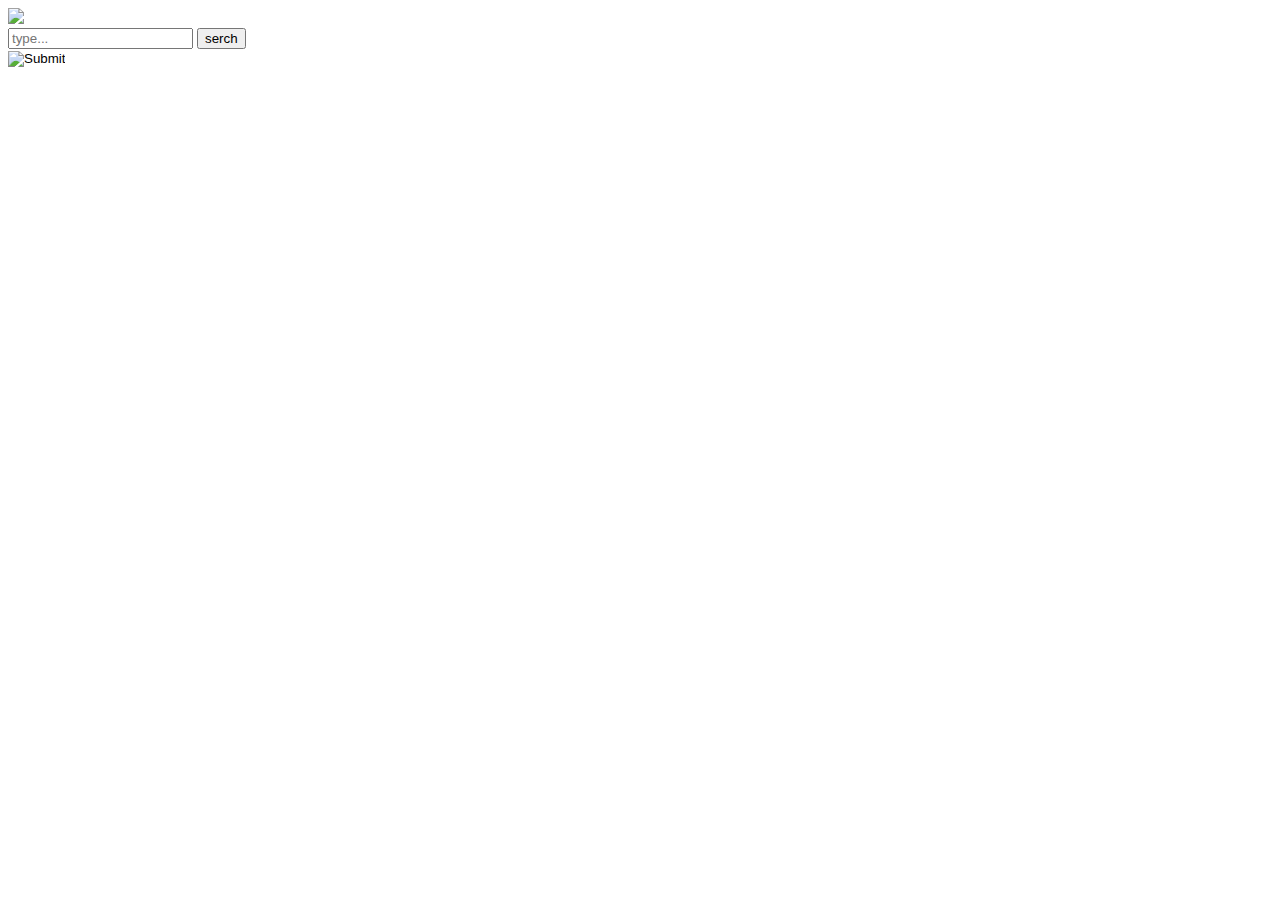
==== index.html @ 69b32ded "index.html" ====
<!DOCTYPE html>
<html lang="en">
<head>
    <meta charset="UTF-8">
    <meta name="viewport" content="width=device-width, initial-scale=1.0">
    <title>Review Earth</title>
    <link rel="stylesheet" href="style.css">
</head>
<body>
   <div class="container">
    <div class="logo">
        <img src="https://media.istockphoto.com/vectors/telescope-vector-icon-isolated-cosmos-view-astronomic-equipment-lens-vector-id1192266641" width="130px">
    </div>   
    <form class="box">
           <input type="text" placeholder="type...">
           <input type="submit" value="serch">
       </form>
       <div class="planet-1">
        <input type="image" src="https://encrypted-tbn0.gstatic.com/images?q=tbn%3AANd9GcRCfw2_P1K5_2f9p8uLiy4dh041pueihP13Mg&usqp=CAU" onclick="location.href='https://m.blog.naver.com/PostView.nhn?blogId=erke2000&logNo=221593680191&proxyReferer=https:%2F%2Fwww.google.com%2F'">
    </div>
   </div>

    </div>

    
</div>
</body>
</html>
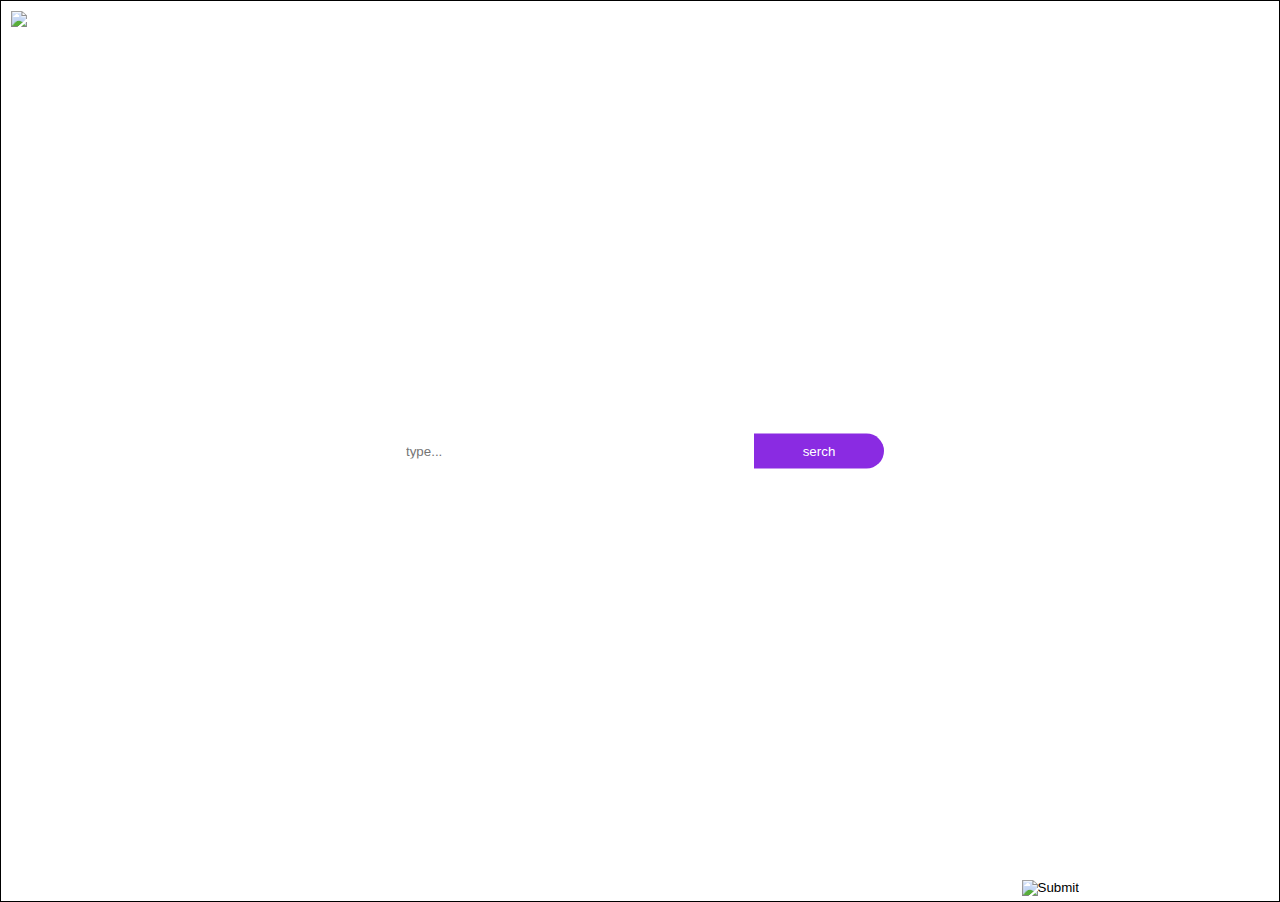
==== commit 6a3db418: "Update index.html" ====
--- a/index.html
+++ b/index.html
@@ -10,19 +10,19 @@
    <div class="container">
     <div class="logo">
         <img src="https://media.istockphoto.com/vectors/telescope-vector-icon-isolated-cosmos-view-astronomic-equipment-lens-vector-id1192266641" width="130px">
-    </div>   
+    </div>
     <form class="box">
            <input type="text" placeholder="type...">
            <input type="submit" value="serch">
        </form>
        <div class="planet-1">
-        <input type="image" src="https://encrypted-tbn0.gstatic.com/images?q=tbn%3AANd9GcRCfw2_P1K5_2f9p8uLiy4dh041pueihP13Mg&usqp=CAU" onclick="location.href='https://m.blog.naver.com/PostView.nhn?blogId=erke2000&logNo=221593680191&proxyReferer=https:%2F%2Fwww.google.com%2F'">
+        <a href = "category_apple.html"> <input type="image" src="https://encrypted-tbn0.gstatic.com/images?q=tbn%3AANd9GcRCfw2_P1K5_2f9p8uLiy4dh041pueihP13Mg&usqp=CAU"/></a>
     </div>
    </div>
 
     </div>
 
-    
+
 </div>
 </body>
-</html>+</html>
--- a/style.css
+++ b/style.css
@@ -0,0 +1,92 @@
+body {
+    margin: 0;
+    padding: 0;
+}
+
+.container {
+    border: 1px solid;
+    height: 100vh;
+    background-image: url(https://vignette.wikia.nocookie.net/starwars/images/4/4a/Alderaan.jpg/revision/latest/scale-to-width-down/250?cb=20150421154226&path-prefix=ko);
+    background-repeat: no-repeat;
+    background-size: cover; 
+    background-position:  center center;
+    position: relative;
+
+}
+
+form.box {
+    width: 500px;
+    position: absolute;
+    top: 50%;
+    left: 50%;
+    transform: translate(-50%,-50%);
+    color: #fff;
+    text-align: center;
+}
+form.box h1 {
+    font-weight: normal;
+}
+form.box input {
+    border: none;
+}
+form.box input[type=text] {
+    background-color: #fff;
+    width: 340px;
+    padding: 10px;
+    border-radius:25px 0 0 25px ;
+}
+form.box input[type=submit] {
+    width: 130px;
+    background-color:blueviolet;
+    padding: 10px;
+    border-radius: 0 25px 25px 0;
+    color: white;
+    margin-left: -6px;
+}
+.logo {
+    position: absolute;
+    top: 10px;
+    left: 10px;
+
+}
+
+.planet-1 {
+    position: absolute;
+    bottom: 5px;
+    right: 200px;
+}
+
+.container2 {
+    border: 1px solid;
+    height: 200vh;
+    background-image: url(https://encrypted-tbn0.gstatic.com/images?q=tbn%3AANd9GcQL02GW4Rk3y-nebOuGljKL2eSYuclahgAodQ&usqp=CAU);
+    background-repeat: no-repeat;
+    background-size: cover;
+    background-position: center center;
+    position: relative;
+
+}
+
+.icon-ipad {
+    position: absolute;
+    top: 30%;
+    left: 20%;
+}
+
+.icon-iphone {
+    position: absolute;
+    top: 30%;
+    left: 40%;
+}
+
+.icon-macbook {
+    position: absolute;
+    top: 30%;
+    left: 60%;
+}
+
+.icon-imac {
+    position: absolute;
+    top: 30%;
+    left: 80%;
+}
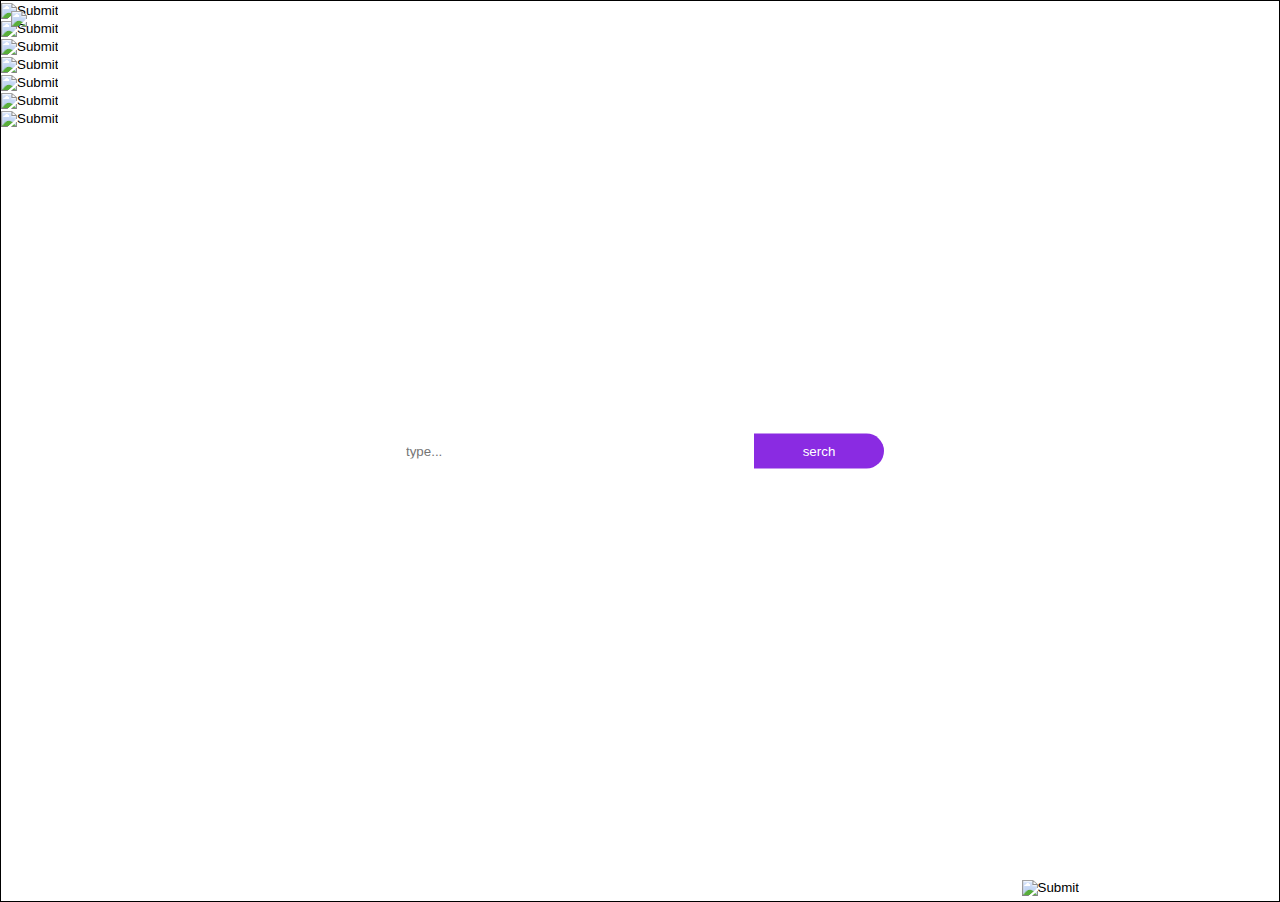
==== commit fa2b4f4b: "Update index.html" ====
--- a/index.html
+++ b/index.html
@@ -18,6 +18,34 @@
        <div class="planet-1">
         <a href = "category_apple.html"> <input type="image" src="https://encrypted-tbn0.gstatic.com/images?q=tbn%3AANd9GcRCfw2_P1K5_2f9p8uLiy4dh041pueihP13Mg&usqp=CAU"/></a>
     </div>
+
+    <div class="planet-2">
+        <a href = ""> <input type="image" src="https://encrypted-tbn0.gstatic.com/images?q=tbn%3AANd9GcRCfw2_P1K5_2f9p8uLiy4dh041pueihP13Mg&usqp=CAU"/></a>
+    </div>
+
+    <div class="planet-3">
+        <a href = ""> <input type="image" src="https://encrypted-tbn0.gstatic.com/images?q=tbn%3AANd9GcRCfw2_P1K5_2f9p8uLiy4dh041pueihP13Mg&usqp=CAU"/></a>
+    </div>
+
+    <div class="planet-4">
+        <a href = ""> <input type="image" src="https://encrypted-tbn0.gstatic.com/images?q=tbn%3AANd9GcRCfw2_P1K5_2f9p8uLiy4dh041pueihP13Mg&usqp=CAU"/></a>
+    </div>
+
+    <div class="planet-5">
+        <a href = ""> <input type="image" src="https://encrypted-tbn0.gstatic.com/images?q=tbn%3AANd9GcRCfw2_P1K5_2f9p8uLiy4dh041pueihP13Mg&usqp=CAU"/></a>
+    </div>
+
+    <div class="planet-6">
+        <a href = ""> <input type="image" src="https://encrypted-tbn0.gstatic.com/images?q=tbn%3AANd9GcRCfw2_P1K5_2f9p8uLiy4dh041pueihP13Mg&usqp=CAU"/></a>
+    </div>
+
+    <div class="planet-7">
+        <a href = ""> <input type="image" src="https://encrypted-tbn0.gstatic.com/images?q=tbn%3AANd9GcRCfw2_P1K5_2f9p8uLiy4dh041pueihP13Mg&usqp=CAU"/></a>
+    </div>
+
+    <div class="planet-8">
+        <a href = ""> <input type="image" src="https://encrypted-tbn0.gstatic.com/images?q=tbn%3AANd9GcRCfw2_P1K5_2f9p8uLiy4dh041pueihP13Mg&usqp=CAU"/></a>
+    </div>
    </div>
 
     </div>
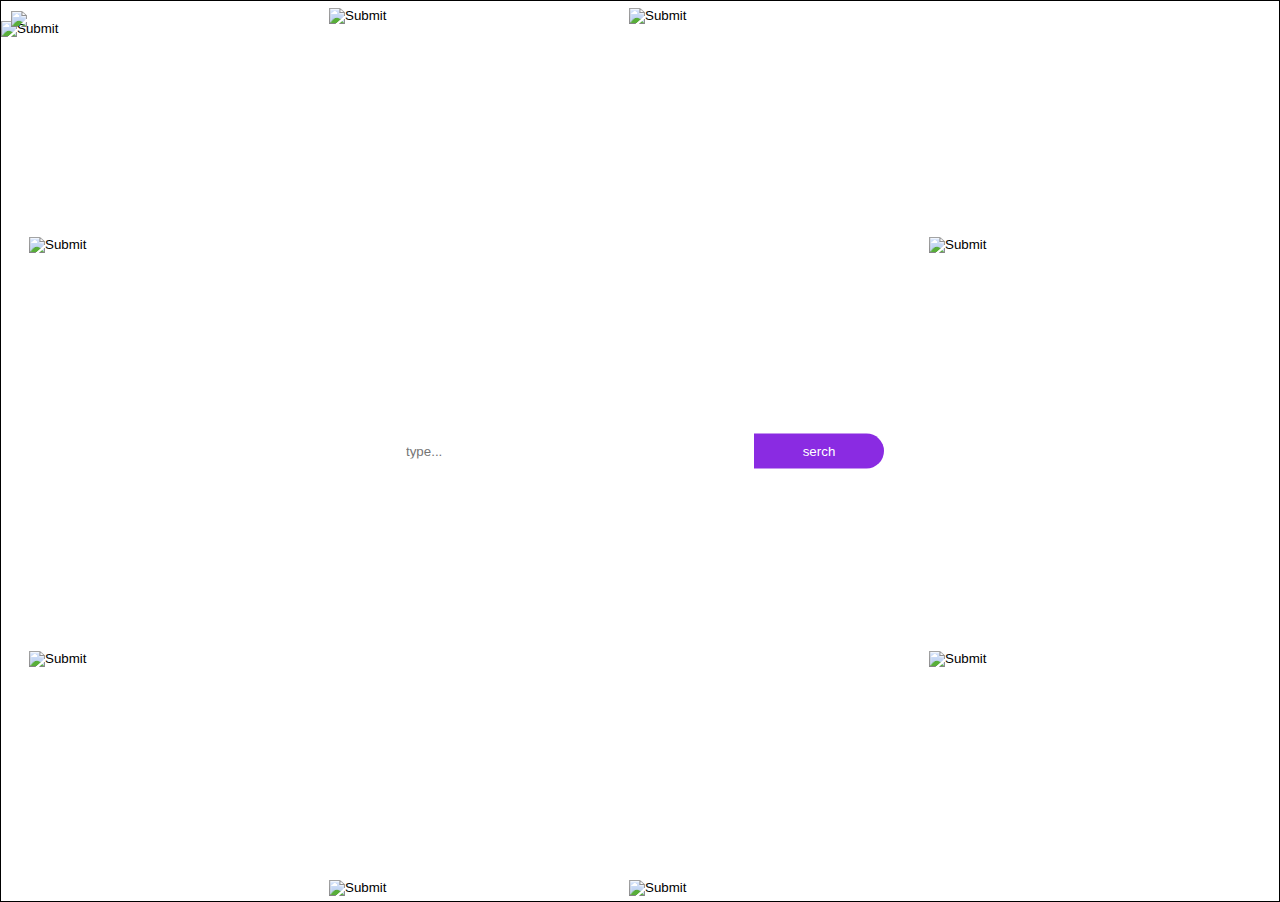
==== commit a9e19f39: "Update index.html" ====
--- a/index.html
+++ b/index.html
@@ -15,36 +15,44 @@
            <input type="text" placeholder="type...">
            <input type="submit" value="serch">
        </form>
-       <div class="planet-1">
-        <a href = "category_apple.html"> <input type="image" src="https://encrypted-tbn0.gstatic.com/images?q=tbn%3AANd9GcRCfw2_P1K5_2f9p8uLiy4dh041pueihP13Mg&usqp=CAU"/></a>
+    <div class="search-engine-image">
+        <img src="earth1.png" alt="">
+    </div>
+
+    <div class="planet-1">
+        <a href = "category-apple.html"> <input type="image" src="apple.jpg.png" width="250px">
     </div>
 
     <div class="planet-2">
-        <a href = ""> <input type="image" src="https://encrypted-tbn0.gstatic.com/images?q=tbn%3AANd9GcRCfw2_P1K5_2f9p8uLiy4dh041pueihP13Mg&usqp=CAU"/></a>
+        <a href = ""> <input type="image" src="baby.jpg.png" width="250px"></a>
     </div>
 
     <div class="planet-3">
-        <a href = ""> <input type="image" src="https://encrypted-tbn0.gstatic.com/images?q=tbn%3AANd9GcRCfw2_P1K5_2f9p8uLiy4dh041pueihP13Mg&usqp=CAU"/></a>
+        <a href = ""> <input type="image" src="bike.jpg.png" width="250px"></a>
     </div>
 
     <div class="planet-4">
-        <a href = ""> <input type="image" src="https://encrypted-tbn0.gstatic.com/images?q=tbn%3AANd9GcRCfw2_P1K5_2f9p8uLiy4dh041pueihP13Mg&usqp=CAU"/></a>
+        <a href = ""> <input type="image" src="camping.jpg.png" width="250px"></a>
     </div>
 
     <div class="planet-5">
-        <a href = ""> <input type="image" src="https://encrypted-tbn0.gstatic.com/images?q=tbn%3AANd9GcRCfw2_P1K5_2f9p8uLiy4dh041pueihP13Mg&usqp=CAU"/></a>
+        <a href = ""> <input type="image" src="car.jpg.png" width="250px"></a>
     </div>
 
     <div class="planet-6">
-        <a href = ""> <input type="image" src="https://encrypted-tbn0.gstatic.com/images?q=tbn%3AANd9GcRCfw2_P1K5_2f9p8uLiy4dh041pueihP13Mg&usqp=CAU"/></a>
+        <a href = ""> <input type="image" src="house.jpg.png" width="250px"></a>
     </div>
 
     <div class="planet-7">
-        <a href = ""> <input type="image" src="https://encrypted-tbn0.gstatic.com/images?q=tbn%3AANd9GcRCfw2_P1K5_2f9p8uLiy4dh041pueihP13Mg&usqp=CAU"/></a>
+        <a href = ""> <input type="image" src="lipstick.jpg.png" width="250px"></a>
     </div>
 
     <div class="planet-8">
-        <a href = ""> <input type="image" src="https://encrypted-tbn0.gstatic.com/images?q=tbn%3AANd9GcRCfw2_P1K5_2f9p8uLiy4dh041pueihP13Mg&usqp=CAU"/></a>
+        <a href = ""> <input type="image" src="nike.jpg.png" width="250px"></a>
+    </div>
+    
+    <div class="planet-9">
+        <a href = ""> <input type="image" src="samsung.jpg.png" width="250px"></a>
     </div>
    </div>
 
--- a/style.css
+++ b/style.css
@@ -52,8 +52,50 @@
 
 .planet-1 {
     position: absolute;
+    bottom: 26%;
+    right: 100px;
+}
+
+.planet-2 {
+    position: absolute;
     bottom: 5px;
-    right: 200px;
+    right: 400px;
+}
+
+.planet-3 {
+    position: absolute;
+    bottom: 5px;
+    right: 700px;
+}
+
+.planet-4 {
+    position: absolute;
+    bottom: 26%;
+    right: 1000px;
+}
+
+.planet-5 {
+    position: absolute;
+    top: 26%;
+    right: 100px;
+}
+
+.planet-6 {
+    position: absolute;
+    top: 5px;
+    right: 400px;
+}
+
+.planet-7 {
+    position: absolute;
+    top: 5px;
+    right: 700px;
+}
+
+.planet-8 {
+    position: absolute;
+    top: 26%;
+    right: 1000px;
 }
 
 .container2 {
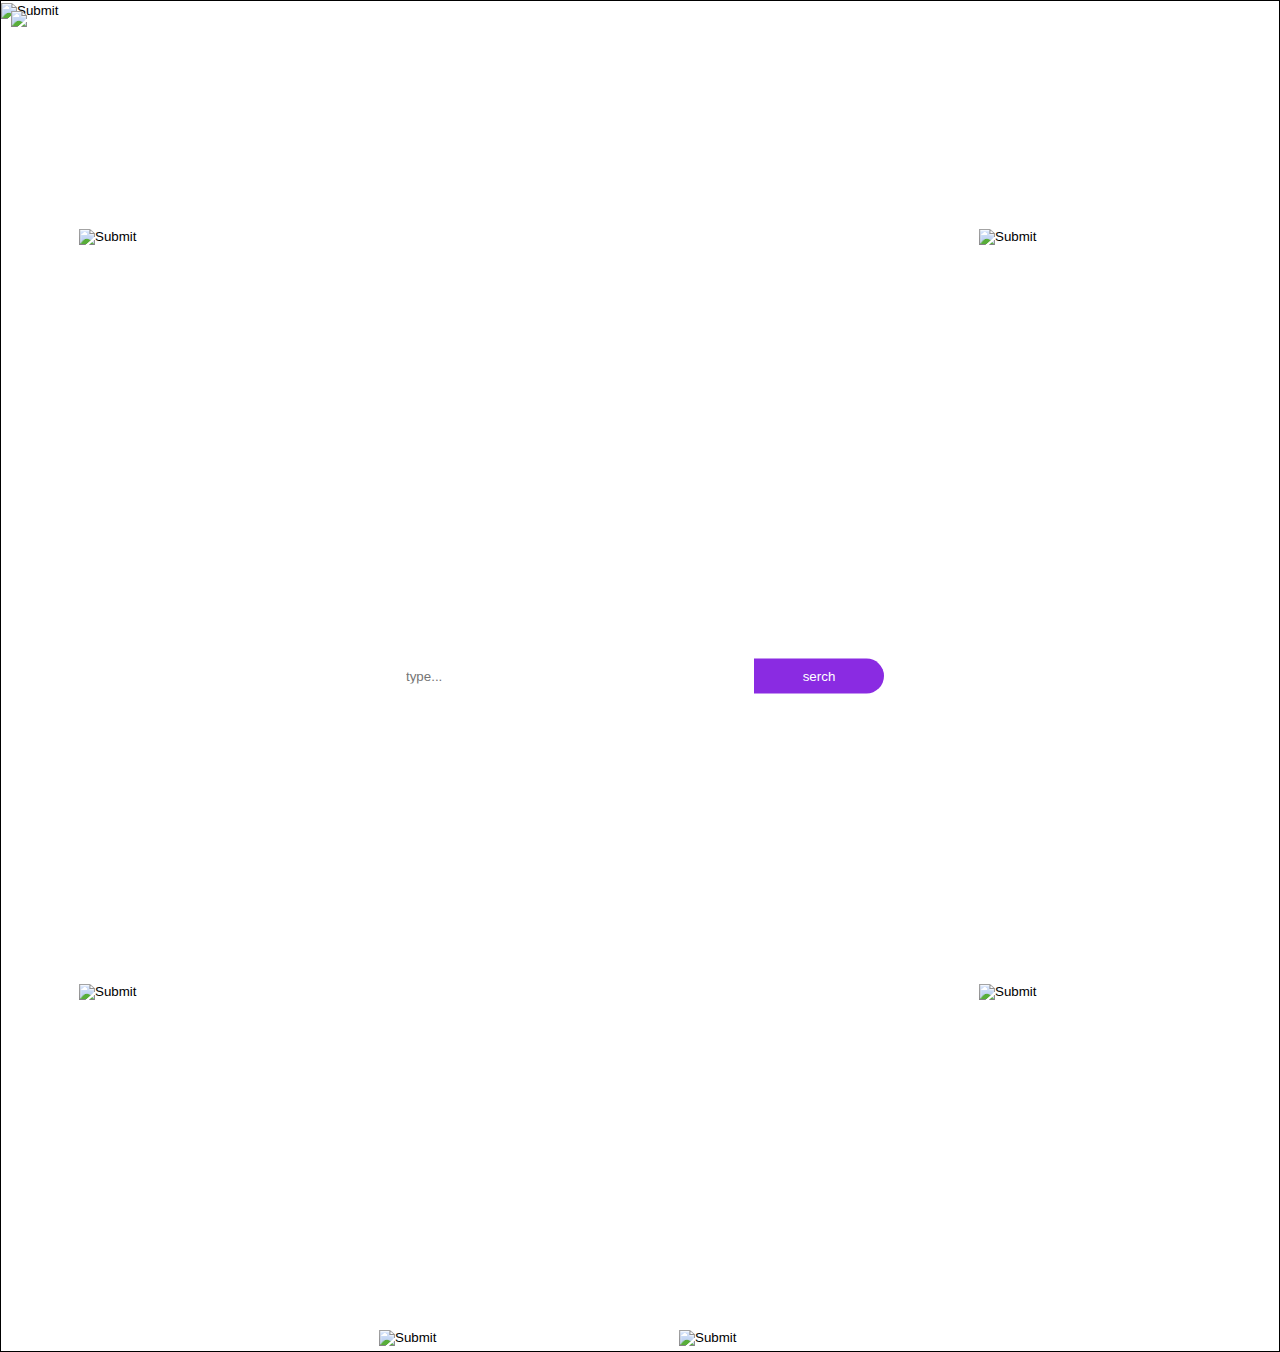
==== commit f684722d: "Update index.html" ====
--- a/index.html
+++ b/index.html
@@ -7,58 +7,87 @@
     <link rel="stylesheet" href="style.css">
 </head>
 <body>
-   <div class="container">
+    <div class="container">
     <div class="logo">
-        <img src="https://media.istockphoto.com/vectors/telescope-vector-icon-isolated-cosmos-view-astronomic-equipment-lens-vector-id1192266641" width="130px">
+        <img src="logo1.png" width="130px">
+    </div>
+    <div class="search-engine-image">
+        <img src="earth1.png" alt=""  width="700px">
     </div>
     <form class="box">
            <input type="text" placeholder="type...">
            <input type="submit" value="serch">
        </form>
-    <div class="search-engine-image">
-        <img src="earth1.png" alt="">
-    </div>
+ 
 
     <div class="planet-1">
-        <a href = "category-apple.html"> <input type="image" src="apple.jpg.png" width="250px">
+        <a href = "category-apple.html"> <input type="image" src="apple.jpg.png" width="200x" 
+            onmouseover="ZoomIn(event)"
+            onmouseleave="ZoomOut(event)">
     </div>
 
     <div class="planet-2">
-        <a href = ""> <input type="image" src="baby.jpg.png" width="250px"></a>
+        <a href = ""> <input type="image" src="baby.jpg.png" width="200px"  
+            onmouseover="ZoomIn(event)"
+            onmouseleave="ZoomOut(event)"></a>
     </div>
 
     <div class="planet-3">
-        <a href = ""> <input type="image" src="bike.jpg.png" width="250px"></a>
+        <a href = ""> <input type="image" src="bike.jpg.png" width="200px"
+            onmouseover="ZoomIn(event)"
+            onmouseleave="ZoomOut(event)"></a>
     </div>
 
     <div class="planet-4">
-        <a href = ""> <input type="image" src="camping.jpg.png" width="250px"></a>
+        <a href = ""> <input type="image" src="tent.jpg.png" width="200px"
+            onmouseover="ZoomIn(event)"
+            onmouseleave="ZoomOut(event)"></a>
     </div>
 
     <div class="planet-5">
-        <a href = ""> <input type="image" src="car.jpg.png" width="250px"></a>
+        <a href = ""> <input type="image" src="car.jpg.png" width="200px"
+            onmouseover="ZoomIn(event)"
+            onmouseleave="ZoomOut(event)"></a>
     </div>
 
     <div class="planet-6">
-        <a href = ""> <input type="image" src="house.jpg.png" width="250px"></a>
+        <a href = ""> <input type="image" src="house.jpg" width="200px"
+            onmouseover="ZoomIn(event)"
+            onmouseleave="ZoomOut(event)"></a>
     </div>
 
     <div class="planet-7">
-        <a href = ""> <input type="image" src="lipstick.jpg.png" width="250px"></a>
+        <a href = ""> <input type="image" src="lipstick.jpg" width="200px"
+            onmouseover="ZoomIn(event)"
+            onmouseleave="ZoomOut(event)"></a>
     </div>
 
     <div class="planet-8">
-        <a href = ""> <input type="image" src="nike.jpg.png" width="250px"></a>
+        <a href = ""> <input type="image" src="nike.jpg" width="200px"
+            onmouseover="ZoomIn(event)"
+            onmouseleave="ZoomOut(event)"></a>
     </div>
     
     <div class="planet-9">
-        <a href = ""> <input type="image" src="samsung.jpg.png" width="250px"></a>
+        <a href = ""> <input type="image" src="samsung.jpg" width="200px"
+            onmouseover="ZoomIn(event)"
+            onmouseleave="ZoomOut(event)"></a>
     </div>
    </div>
 
     </div>
 
+</div>
+<script>
+    function ZoomIn(event) {
+    event.target.style.width = "300px";
+    event.target.style.transesition = "all 0.5s";
+}
+function ZoomOut(event) {
+    event.target.style.width = "200px";
+    event.target.style.transesition = "all 0.5s";
+}
 
-</div>
+</script>
 </body>
 </html>
--- a/style.css
+++ b/style.css
@@ -5,8 +5,8 @@
 
 .container {
     border: 1px solid;
-    height: 100vh;
-    background-image: url(https://vignette.wikia.nocookie.net/starwars/images/4/4a/Alderaan.jpg/revision/latest/scale-to-width-down/250?cb=20150421154226&path-prefix=ko);
+    height: 150vh;
+    background-image: url(./KakaoTalk_20200826_212551810.jpg);
     background-repeat: no-repeat;
     background-size: cover; 
     background-position:  center center;
@@ -23,6 +23,15 @@
     color: #fff;
     text-align: center;
 }
+.search-engine-image {
+    width: 500px;
+    position: absolute;
+    top: 50%;
+    left: 50%;
+    margin-left: -400px;
+    margin-top: -400px;
+}
+
 form.box h1 {
     font-weight: normal;
 }
@@ -54,49 +63,66 @@
     position: absolute;
     bottom: 26%;
     right: 100px;
+    margin-left: -125px;
+    margin-top: -125px;
 }
 
 .planet-2 {
     position: absolute;
     bottom: 5px;
     right: 400px;
+    margin-left: -125px;
+    margin-top: -125px;
 }
 
 .planet-3 {
     position: absolute;
     bottom: 5px;
     right: 700px;
+    margin-left: -125px;
+    margin-top: -125px;
 }
 
 .planet-4 {
     position: absolute;
     bottom: 26%;
     right: 1000px;
+    margin-left: -125px;
+    margin-top: -125px;
 }
 
 .planet-5 {
     position: absolute;
     top: 26%;
     right: 100px;
+    margin-left: -125px;
+    margin-top: -125px;
 }
 
 .planet-6 {
     position: absolute;
     top: 5px;
     right: 400px;
+    margin-left: -125px;
+    margin-top: -125px;
 }
 
 .planet-7 {
     position: absolute;
     top: 5px;
     right: 700px;
+    margin-left: -125px;
+    margin-top: -125px;
 }
 
 .planet-8 {
     position: absolute;
     top: 26%;
     right: 1000px;
+    margin-left: -125px;
+    margin-top: -125px;
 }
+
 
 .container2 {
     border: 1px solid;
